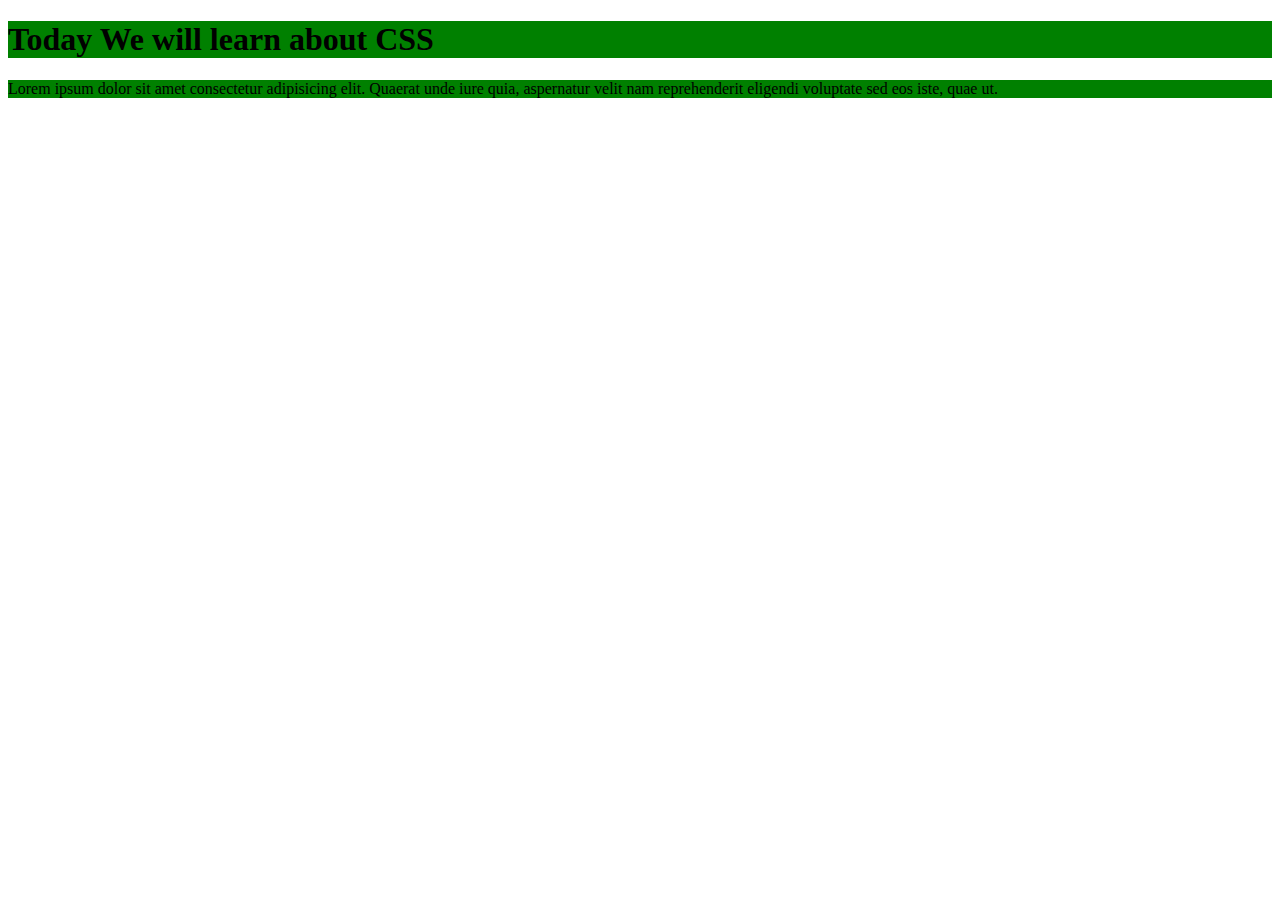
==== part 10/index.html @ 2e848542 "Add files via upload" ====
<!DOCTYPE html>
<html lang="en">
<head>
    <meta charset="UTF-8">
    <meta name="viewport" content="width=device-width, initial-scale=1.0">
    <title>CSS</title>
</head>
<body>
    <style>
        div,p{
            color: black;
            background-color: green;
        }
    </style>
    <div>
        <h1>Today We will learn about CSS</h1> 
    </div>
    <p>
        Lorem ipsum dolor sit amet consectetur adipisicing elit. Quaerat unde iure quia, aspernatur velit nam reprehenderit eligendi voluptate sed eos iste, quae ut.
    </p>
</body>
</html>
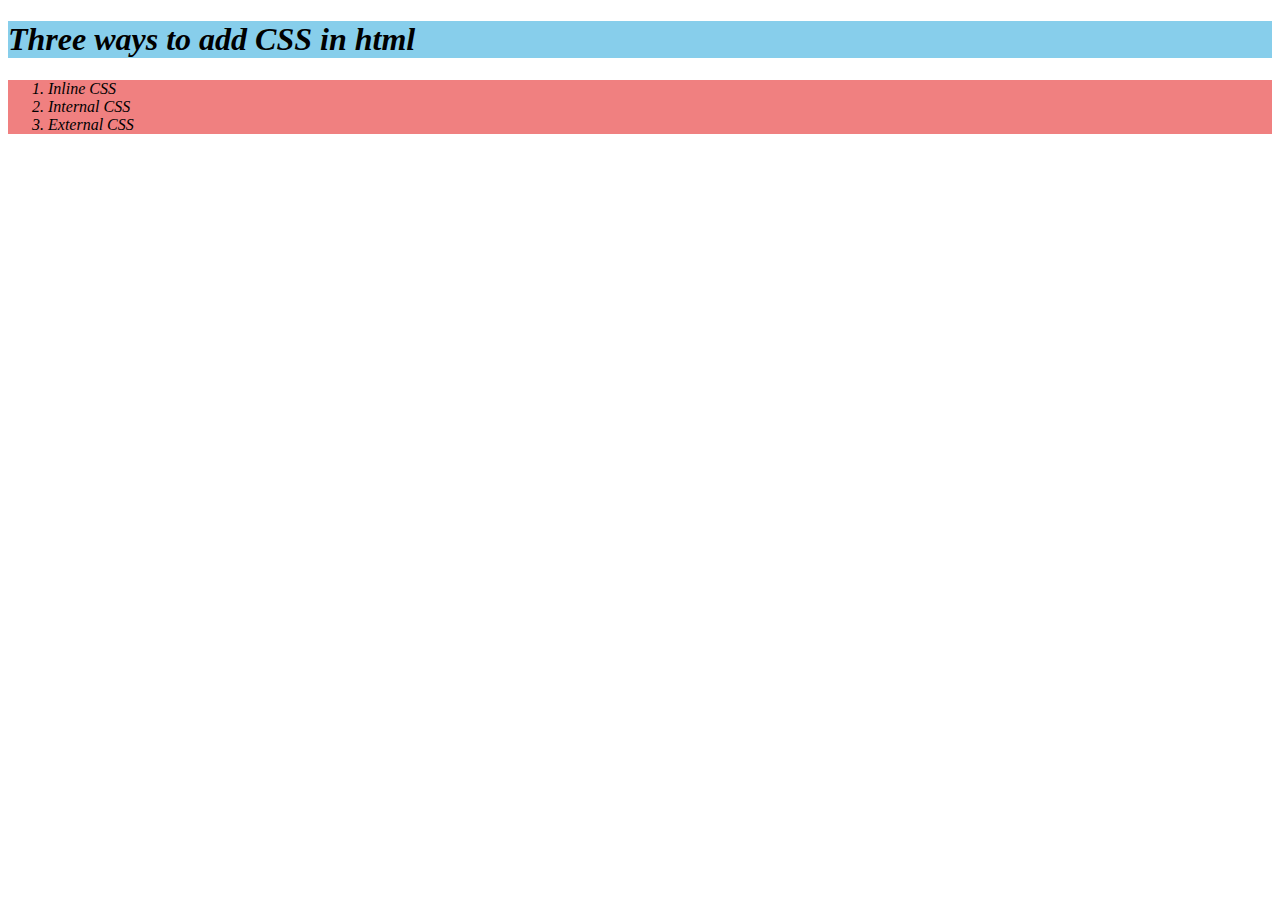
==== commit 6166c07f: "Add files via upload" ====
--- a/part 10/index.html
+++ b/part 10/index.html
@@ -3,20 +3,26 @@
 <head>
     <meta charset="UTF-8">
     <meta name="viewport" content="width=device-width, initial-scale=1.0">
-    <title>CSS</title>
+    <title>LEARN CSS</title>
 </head>
 <body>
     <style>
-        div,p{
-            color: black;
-            background-color: green;
+        h1{
+            background-color: skyblue;
+            font-style: italic;
+        }
+        ol{
+            background-color: lightcoral;
+            font-style: italic;
         }
     </style>
     <div>
-        <h1>Today We will learn about CSS</h1> 
+        <h1>Three ways to add CSS in html</h1>
+        <ol>
+            <li>Inline CSS</li>
+            <li>Internal CSS</li>
+            <li>External CSS</li>
+        </ol>
     </div>
-    <p>
-        Lorem ipsum dolor sit amet consectetur adipisicing elit. Quaerat unde iure quia, aspernatur velit nam reprehenderit eligendi voluptate sed eos iste, quae ut.
-    </p>
 </body>
 </html>